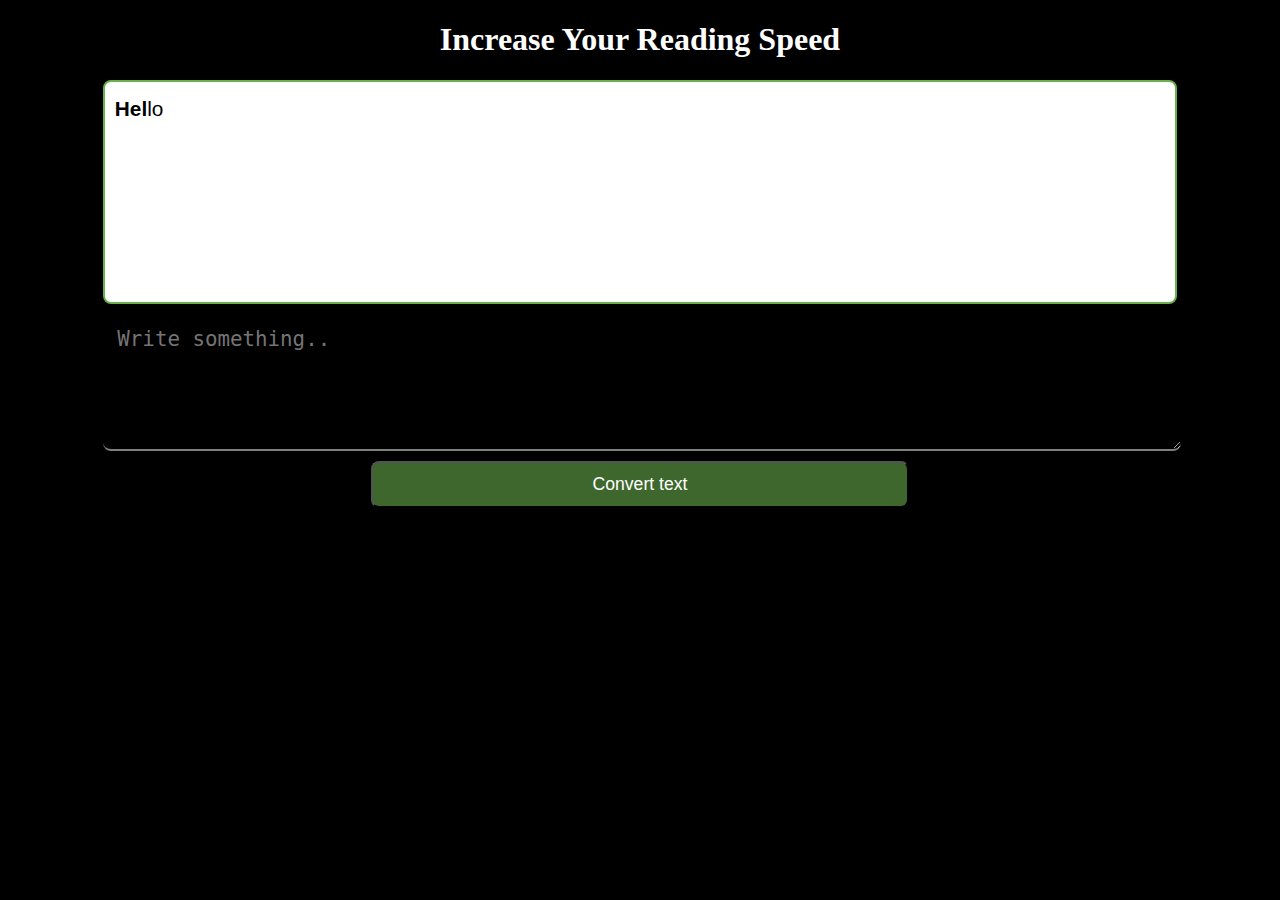
==== index.html @ d8e100a4 "Create index.html" ====
<!DOCTYPE html>
<html lang="en">
<head>
    <meta charset="UTF-8">
    <meta http-equiv="X-UA-Compatible" content="IE=edge">
    <meta name="viewport" content="width=device-width, initial-scale=1.0">
    <title>Document</title>
    <link rel="stylesheet" href="hl.css">
    

</head>
<body> 

<!-- MAIN -->
    <main>
        <h1><b>Increase Your Reading Speed</b></h1>

        <article>
            <div id="main-cointainer">
                <p id="paragraf-article"></p>
                <!-- <input type="text" id="inputText"  placeholder=" Write something..."> -->
                <textarea name="inputText" id="inputText" rows="5" placeholder=" Write something.."></textarea>
                <button id="convert-button">Convert text</button>

            </div>

            

        </article>

    </main>

<!-- JS -->
<script src="hl.js"></script>

</body>
</html>
---- hl.css ----
body {
    background-color: black;
    color: white;
}

main h1 {
    text-align: center;
}

#main-cointainer {
    width: 85%;
    margin: auto;

}

#paragraf-article {
    border: 2px solid #6ab04c;
    border-radius: 8px;
    min-height: 200px;
    font-family: sans-serif;
    text-align: justify;
    line-height: 1.6;

    background-color: white;  
    color: black;      
    font-size: 1.3rem;  
    padding: 10px;  
}

#inputText {
    display: block;
    margin: auto;
    border: none;
    border-bottom: 2px solid gray;
    border-radius: 8px;
    width: 100%;
    font-size: 1.3rem;
    background-color: rgb(0, 0, 0);
    color: white;
    
}

#convert-button {
    display: block;
    margin: auto;
    margin-top: 10px;
    width: 50%;
    padding: 11px;
    background-color: #3E672D;
    color: white;
    font-size: 1.1rem;
    border-radius: 8px;
}

#convert-button:hover {
    background-color: #305122;
}

#convert-button:active {
    background-color: #3e8e41;
    transform: translateY(4px);
}
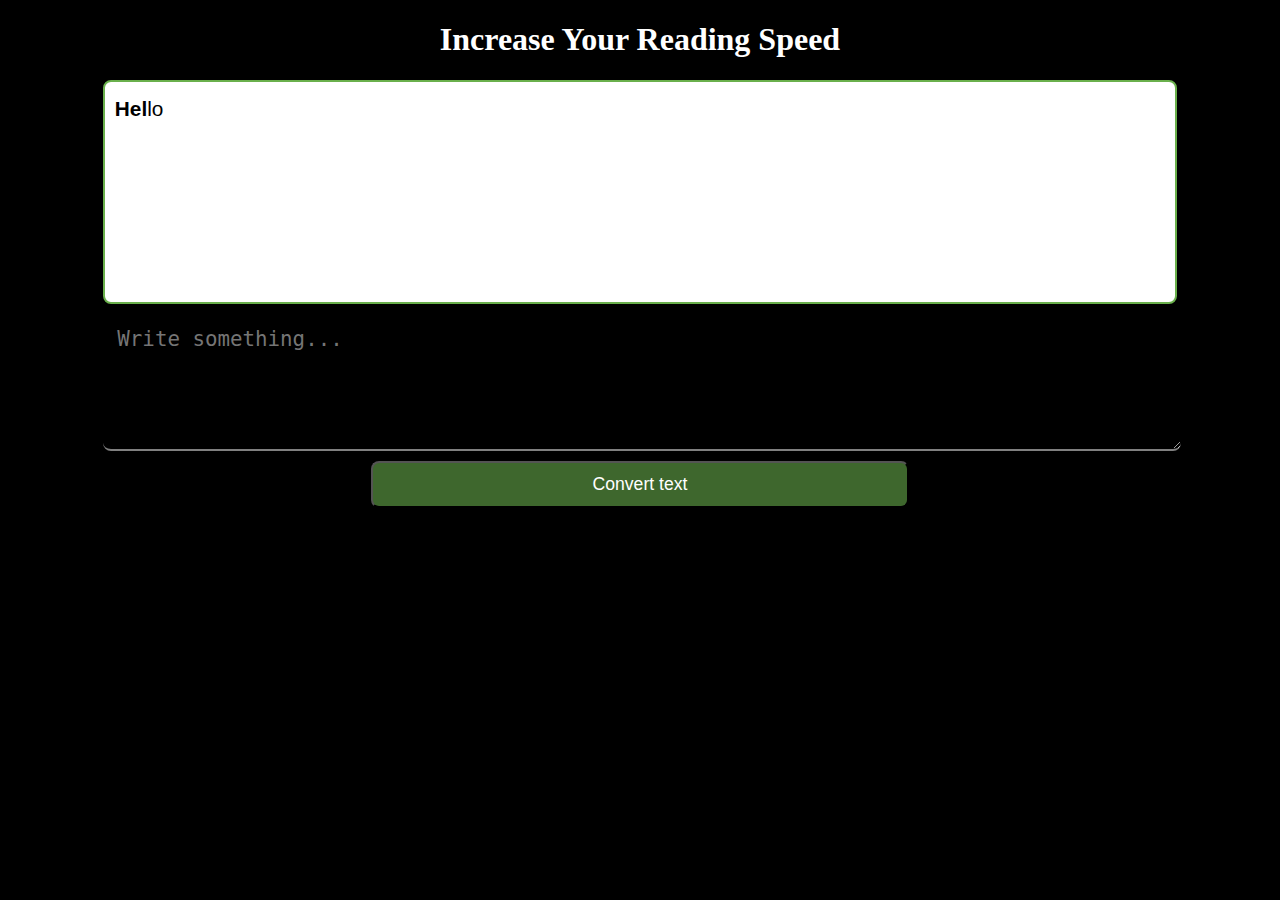
==== commit 3c67c535: "Update index.html" ====
--- a/index.html
+++ b/index.html
@@ -19,7 +19,7 @@
             <div id="main-cointainer">
                 <p id="paragraf-article"></p>
                 <!-- <input type="text" id="inputText"  placeholder=" Write something..."> -->
-                <textarea name="inputText" id="inputText" rows="5" placeholder=" Write something.."></textarea>
+                <textarea name="inputText" id="inputText" rows="5" placeholder=" Write something..."></textarea>
                 <button id="convert-button">Convert text</button>
 
             </div>
